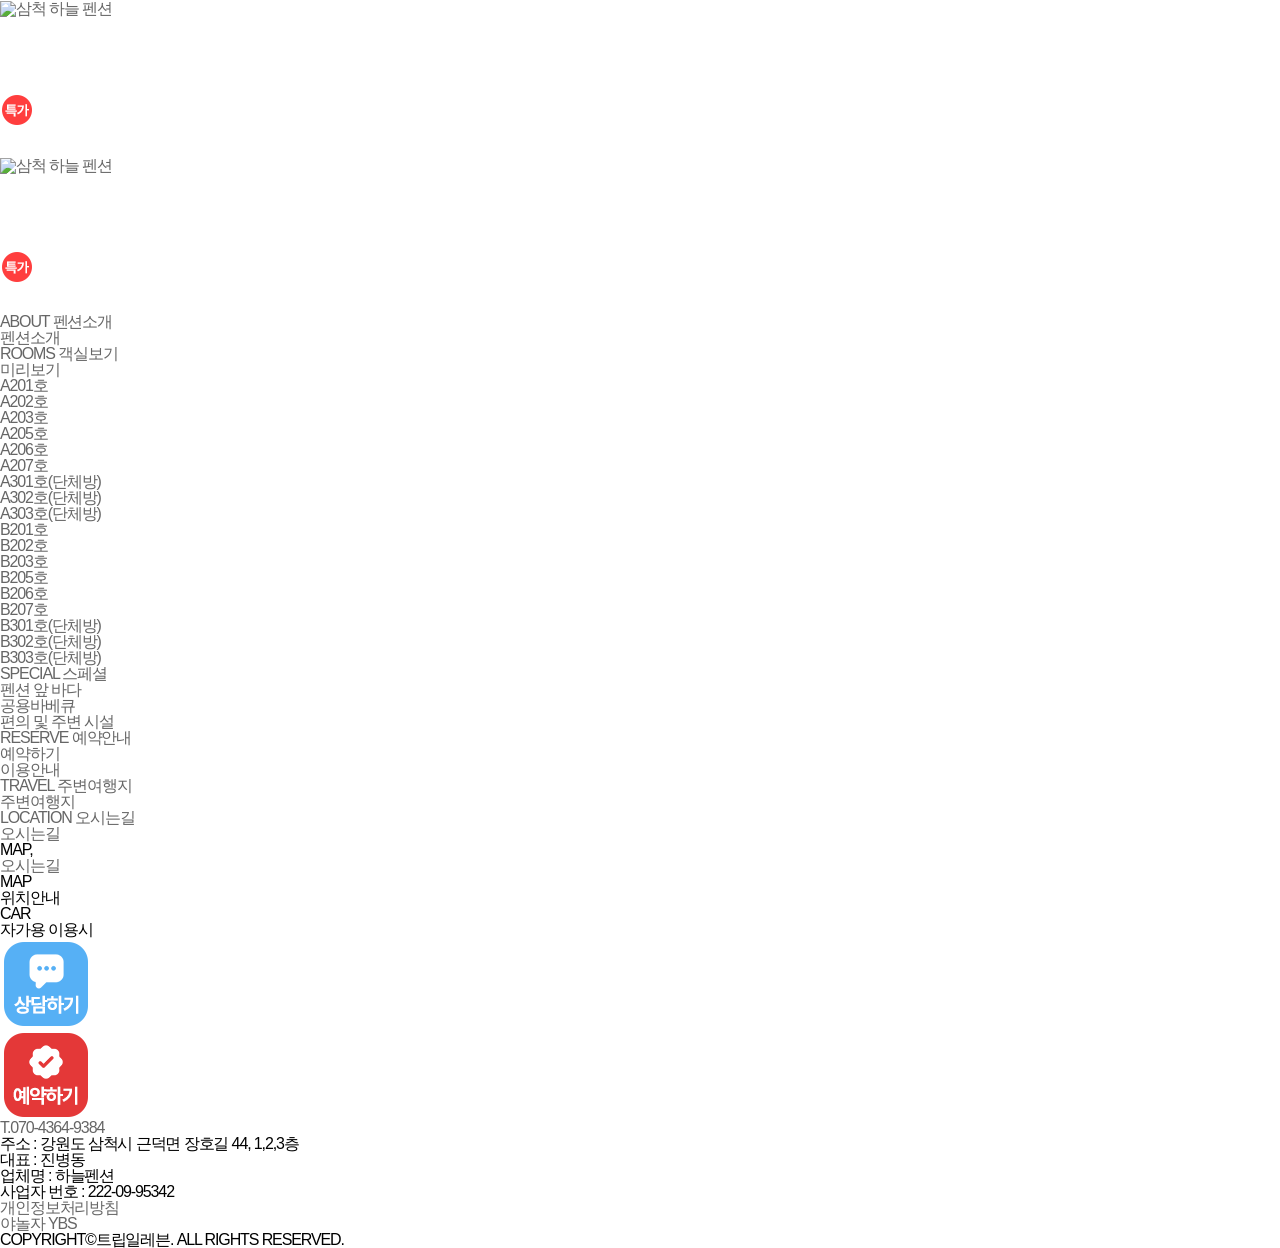
==== directions.html @ 8c8b882b "Deploy site files" ====
<!doctype html>
<html lang="ko">
  <head>
    <meta charset="UTF-8" />
    <!-- 렌더 게이트: 매핑 전 placeholder 깜빡임 방지 (매핑 완료 시 페이드인) -->
    <style>
      html.tpl-loading body {
        opacity: 0;
      }
      body {
        opacity: 1;
        transition: opacity 0.3s ease;
      }
    </style>
    <script>
      document.documentElement.classList.add('tpl-loading');
      window.__tplReveal = function () {
        document.documentElement.classList.remove('tpl-loading');
      };
      setTimeout(function () {
        window.__tplReveal && window.__tplReveal();
      }, 3000);
    </script>
    <meta http-equiv="X-UA-Compatible" content="IE=edge" />
    <meta name="viewport" content="width=device-width, initial-scale=1.0" />
    <meta property="og:type" content="website" />
    <title data-page-title>삼척 하늘 펜션 - 오시는길</title>
    <link rel="icon" href="data:," />
    <link rel="stylesheet" type="text/css" href="styles/theme.css" />
    <link rel="stylesheet" type="text/css" href="styles/reset.css" />
    <link rel="stylesheet" type="text/css" href="styles/style.css" />
    <link
      rel="stylesheet"
      type="text/css"
      href="//cdn.jsdelivr.net/npm/swiper@8/swiper-bundle.min.css"
    />
    <!-- Open Graph Meta Tags for Social Media -->
  <meta property="og:type" content="website" />
  <meta property="og:title" content="삼척 하늘 펜션 - 오시는길" />
  <meta property="og:description" content="삼척 오션뷰 펜션으로 커플,가족 모두 이용 가능한 부대시설과 해돋이 명소 인근에 위치하고 있습니다. 펜션 앞 장호해수욕장이 있습니다." />
  <meta property="og:image" content="https://bookingplay-media.s3.amazonaws.com/item_images/2026/07/20/t7n3eAY1OfMv.jpg" />
  <meta property="og:url" content="https://skyps.kr" />

  <!-- Twitter Card Meta Tags -->
  <meta name="twitter:card" content="summary_large_image" />
  <meta name="twitter:title" content="삼척 하늘 펜션 - 오시는길" />
  <meta name="twitter:description" content="삼척 오션뷰 펜션으로 커플,가족 모두 이용 가능한 부대시설과 해돋이 명소 인근에 위치하고 있습니다. 펜션 앞 장호해수욕장이 있습니다." />
  <meta name="twitter:image" content="https://bookingplay-media.s3.amazonaws.com/item_images/2026/07/20/t7n3eAY1OfMv.jpg" />
  <meta name="naver-site-verification" content="21b9490465368a2e4a39319f458d98ecb5351945" />
  <meta name="google-site-verification" content="qcvA-RnRMv_yPAjew__0VgP-GWwlFO0Zkh3E7N99ZPs" />
</head>

  <body oncontextmenu="return false;" onselectstart="return false" ondragstart="return false;">
    <div id="wrap">
      <div id="header-wrap"></div>

      <div id="container">
        <!-- 원본 traffic.html (오시는길).
             원본은 daum roughmap 임베드(고정 key)였으나 좌표 기반 kakao-maps-sdk 로 교체했다. -->
        <section id="content" class="sub6_1 sub_map">
          <div class="sub_visual_wide visual" data-directions-hero-bg>
            <div class="visual_title">
              <strong>MAP,</strong>
              <div class="sub_cate_wrap">
                <ul>
                  <li class="on"><a href="./directions.html">오시는길</a></li>
                </ul>
              </div>
            </div>
          </div>
          <!--// sub_visual -->

          <div class="sub_cont">
            <div class="view_cate_box">
              <div class="sub_title">
                <h3>MAP</h3>
                <p data-directions-body-title>위치안내</p>
              </div>
            </div>
            <div class="map_box sub_inner">
              <div>
                <!-- data-* 속성 : property.latitude / property.longitude -->
                <div id="kakao-map"></div>
                <!-- data-* 속성 : data-property-address (property.address) -->
                <strong data-property-address></strong>
              </div>
            </div>
            <div class="info_box">
              <dl>
                <dt class="view_cate_box">
                  <div class="sub_title">
                    <h3>CAR</h3>
                    <p data-directions-notice-title>자가용 이용시</p>
                  </div>
                </dt>
                <!-- data-* 속성 : data-directions-notice
                     pages.directions.sections[0].notice.description -->
                <dd data-directions-notice></dd>
              </dl>
            </div>
          </div>
          <!--// sub_cont -->
        </section>
      </div>

      <div id="footer-wrap"></div>
    </div>

    <script src="//cdnjs.cloudflare.com/ajax/libs/jquery/3.4.1/jquery.min.js"></script>
    <script src="//cdn.jsdelivr.net/npm/swiper@8/swiper-bundle.min.js"></script>
    <script src="js/image-helpers.js"></script>
    <script src="js/preview-handler.js"></script>
    <script src="js/data-mapper/core/base-mapper.js"></script>
    <script src="js/data-mapper/pages/header-footer-mapper.js"></script>
    <script src="js/data-mapper/pages/directions-mapper.js"></script>
    <script src="js/kakao-maps-sdk.js"></script>
    <script src="js/header-footer-loader.js"></script>
    <script src="js/common.js"></script>
    <script src="js/pages/directions.js"></script>
  </body>
</html>
---- styles/theme.css ----
/* CDN Fonts */
@import url('https://cdn.jsdelivr.net/gh/orioncactus/pretendard/dist/web/static/pretendard.min.css');
@import url('https://fonts.googleapis.com/css2?family=Noto+Serif+KR:wght@300;400;500;600;700&display=swap');
@import url('https://fonts.googleapis.com/css2?family=Noto+Sans+KR:wght@100;300;400;500;700;900&display=swap');
@import url('https://fonts.googleapis.com/css2?family=Cinzel:wght@400;500;600&display=swap');
@import url('https://fonts.googleapis.com/css2?family=Meie+Script&display=swap');

/* CSS Variables */
:root {
  --font-ko-main: 'Pretendard', sans-serif;
  --font-ko-sub: 'Pretendard', sans-serif;
  --font-en-main: 'Cinzel', serif;
  --color-primary: #F0FBFF;
  --color-secondary: #333333;
}
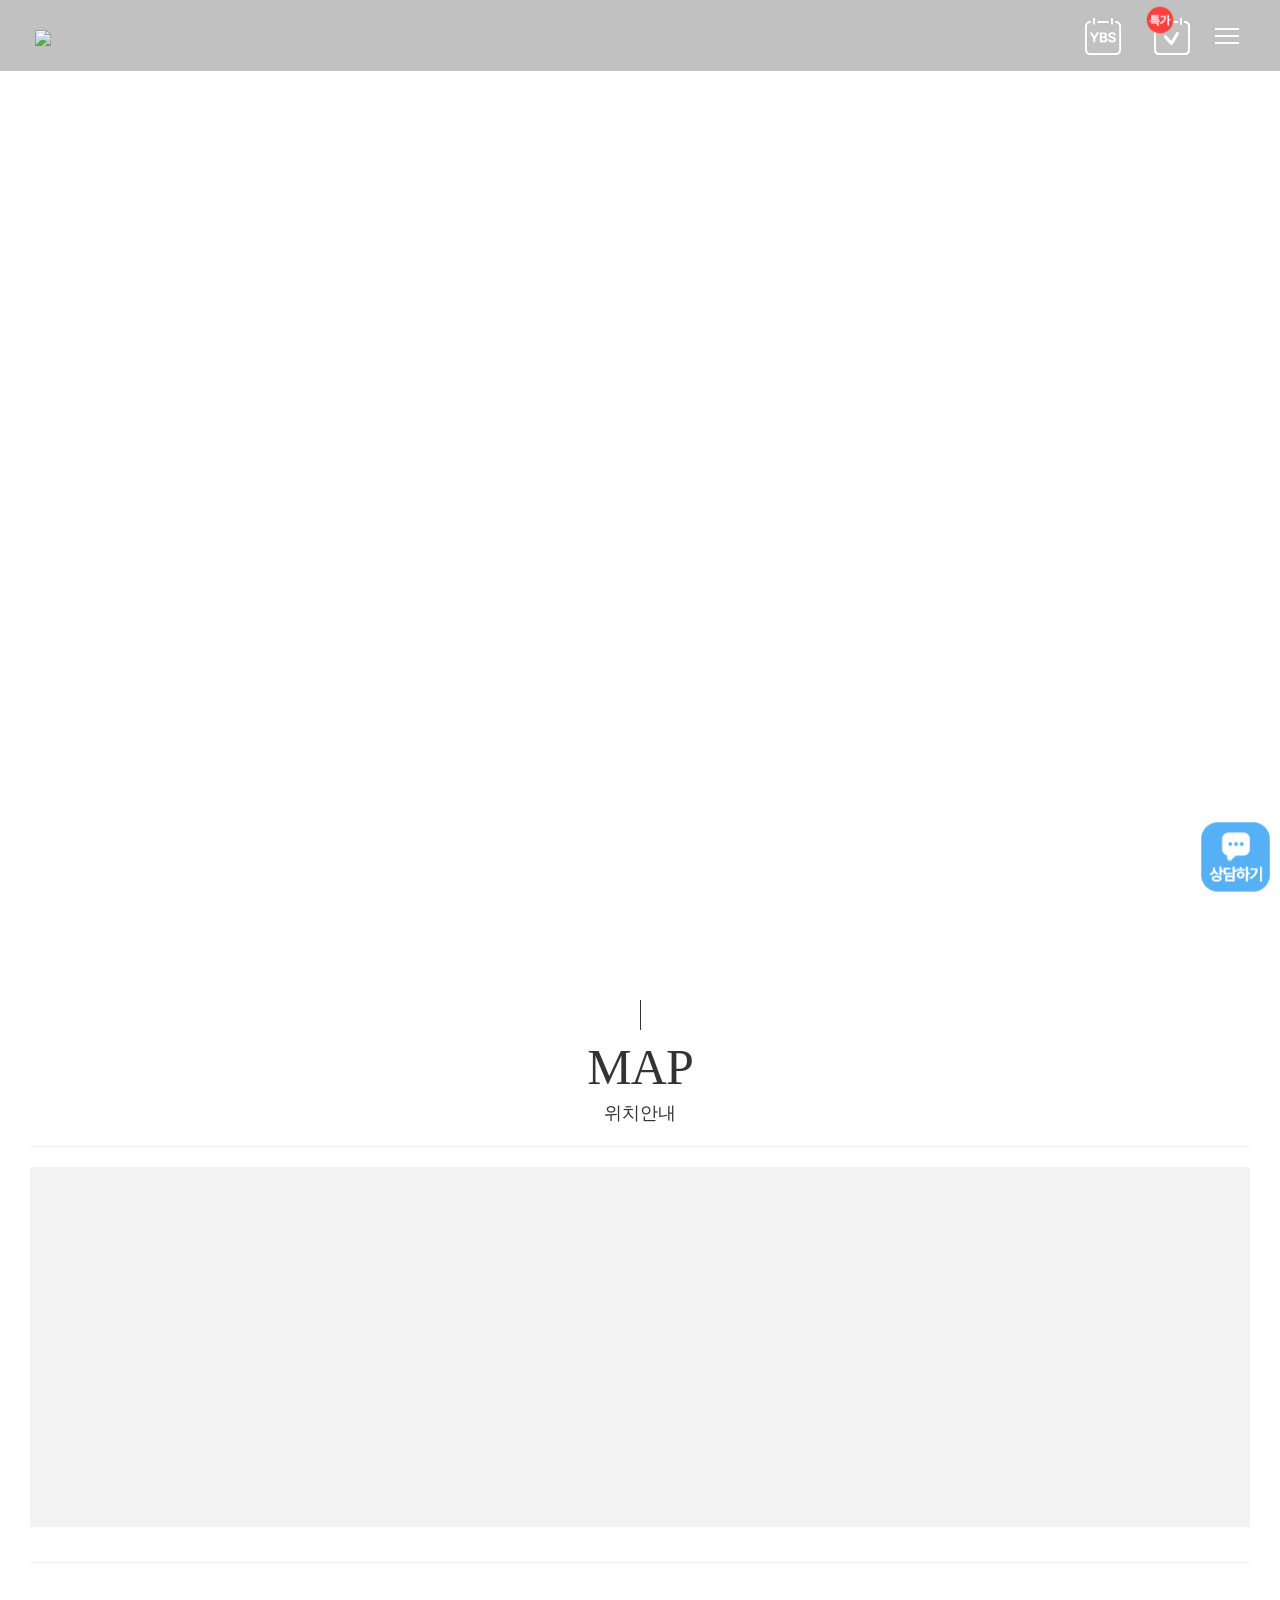
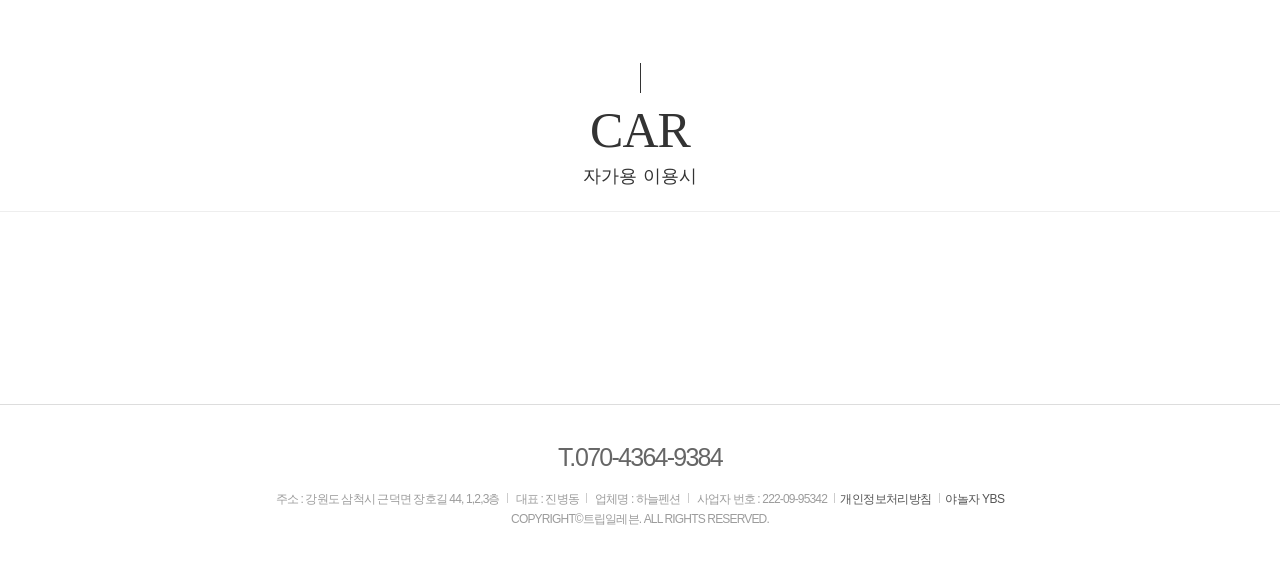
==== commit 046508eb: "Update template code and site data" ====
--- a/directions.html
+++ b/directions.html
@@ -58,7 +58,14 @@
         <!-- 원본 traffic.html (오시는길).
              원본은 daum roughmap 임베드(고정 key)였으나 좌표 기반 kakao-maps-sdk 로 교체했다. -->
         <section id="content" class="sub6_1 sub_map">
-          <div class="sub_visual_wide visual" data-directions-hero-bg>
+          <div class="sub_visual_wide visual">
+            <!-- 원본처럼 사진 박스(.sub_visual_box)와 타이틀을 나눠야
+                 모바일에서 타이틀이 사진 아래 흰 띠로 내려간다 -->
+            <div class="sub_visual_box">
+              <!-- data-* 속성 : data-directions-hero-bg
+                   pages.directions.sections[0].hero.images[isSelected][0] -->
+              <div class="sub_visual_bg" data-directions-hero-bg></div>
+            </div>
             <div class="visual_title">
               <strong>MAP,</strong>
               <div class="sub_cate_wrap">
--- a/styles/style.css
+++ b/styles/style.css
@@ -0,0 +1,921 @@
+@charset "utf-8";
+
+/* ============================================================
+   style.css — t-template-B
+   Source design: collineps.com
+
+   Theme variables are defined in styles/theme.css:
+   - --color-primary: light section background (#faf6f0)
+   - --color-secondary: main text/accent color (#333333)
+   - --font-en-main / --font-ko-main / --font-ko-sub
+   ============================================================ */
+
+/*** 공통 ***/
+.clear:after {content:'';display:block;clear:both;}
+.dn {display:none;}
+.for_pc {display:block;}
+.for_t {display:none;}
+.for_m {display:none;}
+
+@media screen and (max-width:1023px){
+	.for_pc {display:none;}
+	.for_t {display:block;}
+	.for_m {display:none;}
+}
+@media screen and (max-width:640px){
+	.for_pc {display:none;}
+	.for_t {display:none;}
+	.for_m {display:block;}
+}
+
+/*** 레이아웃 ***/
+#wrap {min-width:280px;max-width:1920px;margin:0 auto;overflow:hidden;}
+
+/*** 상단 ***/
+.header,
+.header * {transition:all .3s;}
+.header {position:absolute;left:0;top:0;right:0;z-index:91;background:rgba(51,51,51,0.3);}
+.header .hd_inner {width:calc(100% - 70px);margin:0 auto;padding:25px 0;position:relative;box-sizing:border-box;}
+.header .hd_inner.for_pc {display:block;}
+.header .hd_inner.for_m {display:none;}
+.header .hd_inner:after {content:'';display:block;clear:both;}
+.header .logo {display:inline-block;}
+.header .logo a {font-size:0;display:block;height:100%;}
+.header .logo img {height:100%;}
+.header .logo2 {display:none;}
+.header .hd_right {position:absolute;right:0;top:50%;transform:translateY(-50%);font-size: 0;}
+.header .hd_right .hd_sns_btn,
+.header .hd_right .hd_sns_btn a,
+.header .hd_right .btn_hd_res,
+.header .hd_right .btn_menu {display:inline-block;vertical-align:middle;}
+.header .hd_right .hd_sns_btn a {font-size: 10px;color:#fff;text-align: center;text-shadow: 0px 0px 10px rgb(0 0 0 / 50%);}
+.header .hd_right .hd_sns_btn a + a {margin-left:15px;}
+.header .hd_right .hd_sns_btn a span {display:block;margin-top: 5px;letter-spacing: .1px;}
+.header .hd_right .btn_hd_res {margin-left:15px;}
+.header .hd_right .btn_hd_res img {display:block;height:100%;width:auto;}
+.header .hd_right .btn_hd_special {position:relative;}
+.header .hd_right .btn_hd_special .reser_price {display:inline-block;vertical-align:middle;width:30px;height:30px;position:absolute;left:0;top:0;z-index:2;}
+.header .hd_right .btn_hd_res:hover {text-decoration:underline;}
+.header .hd_right .btn_menu {margin-left:10px;cursor:pointer;}
+.header .hd_right .btn_menu img {height:100%;}
+/* 네이버(socialLinks.blog) 버튼 — 원본 nrbr.kr: img height 35px, a margin-right 10px
+   인스타그램(socialLinks.instagram) 버튼 — 원본에 없어 네이버 버튼과 같은 규칙을 쓴다 */
+.header .hd_right .btn_hd_naver a,
+.header .hd_right .btn_hd_insta a {margin-right:10px;}
+.header .hd_right .btn_hd_naver img,
+.header .hd_right .btn_hd_insta img {height:35px;}
+/* 카테고리 */
+.aside .btn_close {display:none;}
+.aside {}
+.aside .aisde_inner {position:fixed;right:-100%;top:0;height:100%;z-index:991;width:400px;overflow-y:auto;background:#fff;border-right:1px solid #ddd;transition:all .6s;}
+.aside.on .aisde_inner {right:0;}
+.aside .aside_box {height:100%;}
+.aside .btn_close {position:absolute;right:30px;top:30px;background-size:auto 100%;z-index:992;}
+.aside.on .btn_close {display:block;}
+.aside .aside_box {padding:100px 50px;box-sizing:border-box;}
+.aside .aside_box a {letter-spacing:.2px;}
+.aside .aside_box ul .depth1 {}
+.aside .aside_box ul .depth1 + .depth1 {margin-top:15px;}
+.aside .aside_box ul .depth1 .depth1_a {font-family:var(--font-ko-sub);font-size:30px;line-height:1.66;transition:all .25s;opacity:0.7;position:relative;color:#111;}
+.aside .aside_box ul .depth1 .depth1_a span {opacity:0;font-family:var(--font-ko-sub);display:inline-block;vertical-align:middle;font-size:15px;padding-left:10px;}
+.aside .aside_box ul .depth1 ul {width:calc(100% + 20px);margin-left:-20px;padding:0 20px;box-sizing:border-box;}
+.aside .aside_box ul .depth1 ul li {display:inline-block;vertical-align:middle;margin-left:20px;}
+.aside .aside_box ul .depth1 ul li a {font-size:14px;line-height:1.42;color:#444;opacity:.7;}
+.aside .aside_box ul .depth1:hover .depth1_a span,
+.aside .aside_box ul .depth1:hover ul li a {opacity:1;}
+
+@media screen and (max-width:1280px){
+}
+@media only screen and (max-width:1200px) {
+	.header .logo {height:45px;}
+    .header .hd_inner {width:calc(100% - 60px);padding:20px 0;}
+}
+@media only screen and (max-width:1023px) {
+	.header {background:rgba(51,51,51,0.3);position:absolute;}
+	.header .logo {height:40px;}
+	.header .hd_inner.for_pc {display:none;}
+	.header .hd_inner.for_m {display:block;}
+	.header .hd_right .btn_hd_res {height: 100%;margin-left:15px;}
+	.header .hd_right .btn_hd_special .reser_price {width:30px;height:30px;}
+    .header .hd_right .btn_menu {margin-left:5px;}
+}
+@media only screen and (max-width:860px) {
+	.header .logo {height:35px;}
+    .header .hd_inner {width:calc(100% - 30px);padding:15px 0;}
+	.header .hd_right .btn_hd_res {height:auto;}
+
+	/* 카테고리 */
+	.aside .btn_close {right:20px;top:20px;width:40px;}
+	.aside .aside_box {padding:40px 50px;}
+	.aside .aside_box ul .depth1 .depth1_a {font-size:25px;}
+}
+@media only screen and (max-width:767px) {
+
+}
+@media only screen and (max-width:640px) {
+	.header .logo {height:55px;}
+    .header .hd_inner,
+    .header.on .hd_inner {width:calc(100% - 30px);}
+    .header .hd_right .btn_menu {margin-left:0;}
+    .header .hd_right .btn_hd_res,
+    .header .hd_right .hd_sns_btn a + a {margin-left:0px;}
+
+	/* 카테고리 */
+	.aside .aisde_inner {width:100%;}
+	.aside .btn_close {right:15px;top:15px;width:27px;}
+	.aside .aside_box {padding:30px 40px;}
+	.aside .aside_box ul .depth1 .depth1_a {font-size:20px;}
+	.aside .aside_box ul .depth1 ul li a {font-size:13px;}
+}
+@media only screen and (max-width:479px) {
+	/* 카테고리 */
+    .aside {width:calc(100% - 50px);}
+}
+
+/*** 하단 ***/
+.footer_wrap {overflow:hidden;text-align:center;word-break:keep-all;padding:40px 0;border-top:1px solid #ddd;}
+.footer_wrap a {letter-spacing:-.05em;}
+.footer_wrap .footer {overflow:hidden;text-align:center;}
+.footer_wrap .footer .tel {font-size:25px;padding-bottom:20px;font-weight:400;}
+.footer_wrap .footer .address {font-size:12px;line-height:1.66;color:#9c9c9c;}
+.footer_wrap .footer .address a {color:#555;font-weight:500;}
+.footer_wrap .footer .address p {display:inline-block;}
+.footer_wrap .footer .address p + p:before {content:'';display:inline-block;width:1px;height:10px;background:#ccc;margin:0 5px;}
+.footer_wrap .copy {text-align:center;font-size:12px;line-height:1.66;color:#9c9c9c;}
+.footer_wrap .copy a {color:inherit;}
+.ft_btn_reserve.on {position:fixed; bottom:80px; right:7px; z-index:999;}
+.ft_btn_reserve.on > a > img{width:75px; height:75px}
+.ft_kakao {position:fixed;bottom: 30px;z-index: 9;background:transparent;left: 30px;width:70px;}
+.ft_kakao img {width:100%;}
+
+@media only screen and (max-width:860px) {
+	.footer_wrap .footer .address p:nth-of-type(1) {display:block;}
+}
+@media only screen and (max-width:767px) {
+	.footer_wrap {}
+	.footer_wrap .footer {}
+	.footer_wrap .footer .address p:nth-of-type(2):before {display:none;}
+	.footer_wrap .copy {}
+}
+@media only screen and (max-width:640px) {
+	.footer_wrap {padding:20px 0;}
+	.footer_wrap .footer {padding:0 15px 10px;}
+	.footer_wrap .footer .address p + p {}
+    .ft_kakao {bottom:50px;left:10px;width:55px;}
+    .ft_kakao.on {bottom:100px;}
+}
+@media only screen and (max-width:479px) {
+}
+
+/* t-template-B dynamic asset overrides */
+.header .logo .logo_text {font-family:var(--font-ko-main);font-size:26px;line-height:1.2;color:#fff;letter-spacing:-.04em;}
+.header .hd_right .btn_hd_res a {display:block;height:100%;}
+.header .hd_right .btn_menu {width:36px;height:36px;position:relative;}
+.header .hd_right .btn_menu:before,
+.header .hd_right .btn_menu:after,
+.header .hd_right .btn_menu span {content:'';display:block;position:absolute;left:6px;right:6px;height:2px;background:#fff;}
+.header .hd_right .btn_menu:before {top:10px;}
+.header .hd_right .btn_menu span {top:17px;}
+.header .hd_right .btn_menu:after {top:24px;}
+.aside .btn_close {width:32px;height:32px;}
+.aside .btn_close:before,
+.aside .btn_close:after {content:'';display:block;position:absolute;left:4px;right:4px;top:15px;height:2px;background:#111;}
+.aside .btn_close:before {transform:rotate(45deg);}
+.aside .btn_close:after {transform:rotate(-45deg);}
+.visual .main_visual_box .visual_img {width:min(72vw, 760px);text-align:center;}
+.visual .main_visual_box .visual_img strong {position:static;display:block;font-family:var(--font-ko-main);font-size:58px;text-align:center;text-shadow:0 0 18px rgb(0 0 0 / 35%);letter-spacing:-.02em;}
+.visual .main_visual_box .visual_img p {margin-top:12px;font-size:16px;line-height:1.6;color:#fff;text-align:center;text-shadow:0 0 12px rgb(0 0 0 / 45%);}
+.visual .swiper-button-next:before,
+.visual .swiper-button-prev:before {display:block;width:100%;height:100%;line-height:56px;border:1px solid rgba(255,255,255,.85);box-sizing:border-box;color:#fff;font-size:35px;text-align:center;text-shadow:0 0 8px rgb(0 0 0 / 35%);}
+.main_visual.visual .swiper-button-next:before,
+.main_visual.visual .swiper-button-prev:before,
+.sub_visual_wide.visual .swiper-button-next:before,
+.sub_visual_wide.visual .swiper-button-prev:before {display:none;}
+.visual .swiper-button-next:before {content:'\203A';}
+.visual .swiper-button-prev:before {content:'\2039';}
+.bnr_sld .spe_list .swiper-button-next:before,
+.bnr_sld .spe_list .swiper-button-prev:before {display:none;}
+.bnr_sld .spe_list .swiper-button-next:before {content:'\203A';}
+.bnr_sld .spe_list .swiper-button-prev:before {content:'\2039';}
+
+@media only screen and (max-width:1023px) {
+  .header .logo .logo_text {color:#fff;font-size:24px;}
+  .header .hd_right .btn_hd_res a {border-color:rgba(255,255,255,.75);color:#fff;}
+  .header .hd_right .btn_menu:before,
+  .header .hd_right .btn_menu:after,
+  .header .hd_right .btn_menu span {background:#fff;}
+  .visual .main_visual_box .visual_img strong {font-size:48px;}
+  .visual .main_visual_box .visual_img p {font-size:15px;}
+}
+
+@media only screen and (max-width:860px) {
+  .header .logo .logo_text {font-size:20px;}
+  .visual .main_visual_box .visual_img strong {font-size:38px;}
+  .visual .main_visual_box .visual_img p {font-size:14px;}
+}
+
+@media only screen and (max-width:640px) {
+  .visual .main_visual_box .visual_img {width:80%;}
+  .visual .main_visual_box .visual_img strong {font-size:26px;}
+  .visual .main_visual_box .visual_img p {font-size:12px;}
+}
+
+/*** 메인 ***/
+/* 메인 공통 */
+.main .inner {width:1400px;margin:0 auto;box-sizing:border-box;}
+.main .inner .inner {padding:0;}
+.main_title {padding-top:100px;text-align:center;} 
+.main_title:before {content:'';display:none;width:1px;height:30px;background:var(--color-secondary);margin:0 auto;}
+.main_title span {font-size:11px;line-height:1;letter-spacing:.01em;font-family:var(--font-ko-sub);display:block;}
+.main_title h3 {font-size:50px;line-height:1.36;color:var(--color-secondary);letter-spacing:-0.02em;font-family:var(--font-en-main);}
+.main_title p {font-size:15px;line-height:1.4;letter-spacing:.002em;color:var(--color-secondary);font-family:var(--font-ko-sub);}
+.swiper-container .swiper-button-prev,
+.swiper-container .swiper-button-next {width:auto;height:auto;cursor: pointer;opacity:1;}
+.swiper-container .swiper-button-prev:after,
+.swiper-container .swiper-button-next:after {display:none;}
+.swiper-container .swiper-button-prev img,
+.swiper-container .swiper-button-next img {display:block;width:100%;height:100%;object-fit:contain;}
+.swiper-container {overflow:hidden;}
+
+/* main_visual */
+.visual {position:relative;z-index:1;}
+.visual .main_visual_box .visual_img {position:absolute;left:50%;top:50%;transform:translate(-50%, -50%);z-index:90;}
+/* 히어로 로고 (index.essence 이미지, index-mapper mapHeroLogo). 원본처럼 원래 크기로 두고
+   좁은 화면에서는 left:50% 박스 폭(화면 절반)까지만 줄어든다 — windmillhill title.png 450 → 375 폭에서 188.
+   위 텍스트용 width(min(72vw, 760px) / 80%)를 풀어야 원본 크기가 된다 */
+.visual .main_visual_box .visual_img.hero_logo {width:auto;}
+.visual .main_visual_box .visual_img.hero_logo img {display:block;max-width:100%;height:auto;}
+.visual .main_visual_box .swiper-container,
+.visual .main_visual_box .swiper-wrapper,
+.visual .main_visual_box .swiper-slide {height:100vh;}
+.visual .main_visual_box strong {font-size:70px;line-height:1.34;letter-spacing:-0.02em;font-family:var(--font-en-main);text-align:right;display:inline-block;position:absolute;right:10%;bottom:30px;z-index:2;color:#fff;}
+.visual .swiper-button-next,
+.visual .swiper-button-prev {width:60px;height:60px;background-size:cover;z-index:20;pointer-events:auto;}
+.visual .swiper-button-next {bottom:66px;right:30px;}
+.visual .swiper-button-prev {bottom:10px;right:30px;}
+
+/* main_room */
+.room_sld_wrap {border-top:1px solid #eee;margin:50px auto 0;padding:60px 0;}
+.room_list_sld.swiper-container {width:1330px;margin: 0 auto;}
+.room_list_sld .swiper-slide {}
+.room_list_sld .swiper-slide > a {position:absolute;left:0;top:0;bottom:0;right:0;z-index:1;}
+.room_list_sld .swiper-slide > div {text-align:center;overflow:hidden;padding-bottom:75px;}
+.room_list_sld .swiper-slide .img {width:100%;height:400px;transition:all .5s;}
+.room_list_sld .swiper-slide:hover .img {transform:scale(1.1);}
+.room_list_sld .swiper-slide strong {margin-top:1.8em;line-height:1.45;font-size:22px;font-family:var(--font-ko-main);display:block;}
+.room_list_sld .swiper-slide p {font-size:15px;line-height:1.4;color:#666;font-family:var(--font-ko-sub);}
+.room_list_sld .swiper-slide .btn_more {display:inline-block;padding:0 1.8em;border:1px solid var(--color-secondary);color:var(--color-secondary);font-size:11px;line-height:3;height:3em;text-align:center;transition:all .6s;position:absolute;bottom:-100%;left:50%;transform:translateX(-50%);font-family:var(--font-ko-sub);}
+.room_list_sld .swiper-slide:hover .btn_more {bottom:30px;}
+
+/* main_bnr */
+.main_bnr {overflow:hidden;background:var(--color-primary);}
+.main_bnr .box {float:left;width:50%;}
+.main_bnr .box .main_title {padding-top:75px;}
+.main_bnr .main_title h3 {font-size:62px;line-height:1.37;font-family:var(--font-en-main);color:var(--color-secondary);}
+.main_bnr .main_title p {font-size:15px;color:var(--color-secondary);}
+.main_bnr .memories_img {overflow:hidden;margin:50px auto 0;margin-left:-3px;padding:0 17.1%;width:calc(100% + 3px);box-sizing:border-box;}
+.main_bnr .memories_img li {float:left;margin-left:3px;margin-top:3px;width:calc(50% - 3px);height:0;padding-bottom:33%;}
+.main_bnr .memories_img li:nth-of-type(1) {height:0;padding-bottom:66.5%;}
+.main_bnr .bnr_sld {position:relative;}
+.main_bnr .bnr_sld strong {font-size:20px;letter-spacing:2px;color:#fff;position:absolute;left:0;position:absolute;bottom:100px;width:100%;text-align:center;z-index:3;font-family:var(--font-en-main);}
+.main_bnr .bnr_sld .spe_list {}
+.main_bnr .bnr_sld .spe_list .swiper-slide {height:700px;}
+.main_bnr .bnr_sld .spe_list .swiper-button-next,
+.main_bnr .bnr_sld .spe_list .swiper-button-prev {width:60px;height:60px;background-size:cover;}
+.main_bnr .bnr_sld .spe_list .swiper-button-next {bottom:66px;right:30px;}
+.main_bnr .bnr_sld .spe_list .swiper-button-prev {bottom:10px;right:30px;}
+
+/* main_special */
+.main_special {}
+.main_special ul {font-size:0;margin:100px auto;max-width:1120px;text-align:center;}
+.main_special ul li {display:inline-block;vertical-align:top;width:calc(25% - 28px);margin:14px;position:relative;z-index:0;text-align:center;}
+.main_special ul li > a {position:absolute;left:0;top:0;bottom:0;right:0;z-index:1;}
+.main_special ul li .img {width:100%;height:0;padding-bottom:100%;background-size:cover;border-radius:100%;overflow:hidden;transition:all .5s;}
+.main_special ul li:hover .img {transform:scale(0.9)}
+.main_special ul li span {margin-top:1.5em;font-size:20px;line-height:1.35;color:#999;font-family:var(--font-ko-sub);display:block;}
+.main_special ul li p {font-size:20px;line-height:1.45;margin:1.5em 0;}
+/* 줄바꿈 자리 (base-mapper balanceListRows) — 현재 열 수(4 / 3)에 맞는 것만 켠다. 2열(≤640)은 그대로 */
+.main_special ul li.row-break {display:none;width:100%;height:0;margin:0;}
+@media only screen and (min-width:861px) {
+	.main_special ul li.row-break-c4 {display:block;}
+}
+@media only screen and (min-width:641px) and (max-width:860px) {
+	.main_special ul li.row-break-c3 {display:block;}
+}
+
+
+@media only screen and (max-width:1450px) {
+    /* 메인 공통 */
+    .main .inner {width:100%;padding:0 30px;}
+	
+	/* main_room */
+	.room_list_sld.swiper-container {width:calc(100% - 60px);}
+
+	/* main_bnr */
+	.main_bnr .main_title h3 {font-size:50px;}
+	.main_bnr .memories_img {padding:0 12%;}	
+}
+@media only screen and (max-width:1200px) {
+	/* main_bnr */
+	.main_bnr .memories_img {padding:0 8%;}
+}
+@media only screen and (max-width:1023px) {
+    /* 메인 공통 */
+	.main_title {padding-top:80px;} 
+	.main_title h3 {font-size:45px;}
+
+    /* main_visual */
+    .visual .main_visual_box .swiper-container,
+    .visual .main_visual_box .swiper-wrapper,
+    .visual .main_visual_box .swiper-slide {height:750px;}
+	.visual .swiper-button-next,
+	.visual .swiper-button-prev {width:50px;height:50px;}
+	.visual .swiper-button-next {bottom:55px;}
+	.visual .swiper-button-prev {bottom:10px;}
+	
+	/* main_room */
+	.room_sld_wrap {padding:50px 0 0;margin:50px 0 0;}
+	.room_list_sld .swiper-slide > div {padding-bottom:45px;}
+	.room_list_sld .swiper-slide .img {height:350px;}
+	.room_list_sld .swiper-slide:hover .img {transform:none;}
+	.room_list_sld .swiper-slide strong {font-size:20px;}
+	.room_list_sld .swiper-slide .btn_more {display:none;}
+	
+	/* main_bnr */
+	.main_bnr .box {float:inherit;width:100%;}
+	.main_bnr .box .main_title {padding-top:65px;}
+	.main_bnr .main_title h3 {font-size:40px;}
+	.main_bnr .memories_img {padding:0 20.1%;width:100%;margin:30px auto 20px;}
+	.main_bnr .bnr_sld strong {font-size:18px;}
+	.main_bnr .bnr_sld .spe_list .swiper-slide {height:600px;}
+	.main_bnr .bnr_sld .spe_list .swiper-button-next,
+	.main_bnr .bnr_sld .spe_list .swiper-button-prev {width:50px;height:50px;}
+	.main_bnr .bnr_sld .spe_list .swiper-button-next {bottom:55px;}
+	.main_bnr .bnr_sld .spe_list .swiper-button-prev {bottom:10px;}
+	
+	/* main_special */
+	.main_special ul {margin:80px auto;max-width:100%;}
+	.main_special ul li {width:calc(25% - 14px);margin:14px 7px;}
+	.main_special ul li:hover .img {transform:none;}
+	.main_special ul li span,
+	.main_special ul li p {font-size:18px;}
+}
+@media only screen and (max-width:860px) {
+    /* 메인 공통 */
+	.main_title {padding-top:60px;} 
+	.main_title span {font-size:10px;}
+	.main_title h3 {font-size:38px;}
+
+	/* main_visual */
+    .visual .main_visual_box .swiper-container,
+    .visual .main_visual_box .swiper-wrapper,
+    .visual .main_visual_box .swiper-slide {height:550px;}
+	.visual .swiper-button-next,
+	.visual .swiper-button-prev {width:40px;height:40px;right:10px;}
+	.visual .swiper-button-next {bottom:48px;}
+	.visual .swiper-button-prev {bottom:10px;}
+
+	/* main_room */
+	.room_sld_wrap {padding:40px 0 0;margin:40px 0 0;}
+	.room_list_sld .swiper-slide > div {padding-bottom:45px;}
+	.room_list_sld .swiper-slide .img {height:300px;}
+	
+	/* main_bnr */
+	.main_bnr .box .main_title {padding-top:55px;}
+	.main_bnr .main_title h3 {font-size:30px;}
+	.main_bnr .memories_img {padding:0 15%;}
+	.main_bnr .bnr_sld strong {font-size:16px;}
+	.main_bnr .bnr_sld .spe_list .swiper-slide {height:500px;}
+	.main_bnr .bnr_sld .spe_list .swiper-button-next,
+	.main_bnr .bnr_sld .spe_list .swiper-button-prev {width:40px;height:40px;right:10px;}
+	.main_bnr .bnr_sld .spe_list .swiper-button-next {bottom:48px;}
+	.main_bnr .bnr_sld .spe_list .swiper-button-prev {bottom:10px;}
+	
+	/* main_special */
+	.main_special ul {margin:60px auto;text-align:center;}
+	.main_special ul li {width:calc(33.3% - 15px);margin:15px 7.5px;}
+	.main_special ul li span,
+	.main_special ul li p {font-size:16px;}
+}
+@media only screen and (max-width:767px) {
+}
+@media only screen and (max-width:640px) {
+    /* 메인 공통 */
+    .main .inner {padding:0 20px;}
+	.main_title {padding-top:50px;} 
+	.main_title span {font-size:8px;}
+	.main_title h3 {font-size:30px;}
+	.main_title p {font-size:13px;}
+
+	/* main_visual */
+    .visual .main_visual_box .swiper-container,
+    .visual .main_visual_box .swiper-wrapper,
+    .visual .main_visual_box .swiper-slide {height: 280px;}
+	.visual .swiper-button-next,
+	.visual .swiper-button-prev {width:35px;height:35px;}
+	.visual .swiper-button-next {bottom:43px;}
+	.visual .swiper-button-prev {bottom:10px;}
+
+	/* main_room */
+	.room_sld_wrap {padding:30px 0 0;margin:30px 0 0;}
+	.room_list_sld.swiper-container {width:calc(100% - 40px);}
+	.room_list_sld .swiper-slide > div {padding-bottom:45px;}
+	.room_list_sld .swiper-slide .img {height:250px;}
+	.room_list_sld .swiper-slide strong {font-size:18px;}
+	.room_list_sld .swiper-slide p {font-size:14px;}
+	
+	/* main_bnr */
+	.main_bnr .box .main_title {padding-top:45px;}
+	.main_bnr .main_title h3 {font-size:32px;}
+	.main_bnr .memories_img {padding:0;}
+	.main_bnr .bnr_sld strong {font-size:14px;bottom:40px;}
+	.main_bnr .bnr_sld .spe_list .swiper-slide {height:400px;}
+	.main_bnr .bnr_sld .spe_list .swiper-button-next,
+	.main_bnr .bnr_sld .spe_list .swiper-button-prev {width:35px;height:35px;}
+	.main_bnr .bnr_sld .spe_list .swiper-button-next {bottom:43px;}
+	.main_bnr .bnr_sld .spe_list .swiper-button-prev {bottom:10px;}
+	
+	/* main_special */
+	.main_special ul {margin:50px auto;}
+	.main_special ul li {width:calc(50% - 15px);margin:15px 7.5px;}
+	.main_special ul li span,
+	.main_special ul li p {font-size:15px;}
+}
+@media only screen and (max-width:479px) {
+	/* main_room */
+	.room_list_sld .swiper-slide .img {height:200px;}
+
+	/* main_bnr */
+	.main_bnr .bnr_sld .spe_list .swiper-slide {height:300px;}
+}
+
+
+/*** 서브 ***/
+.sub_inner {width:1400px;margin:0 auto;box-sizing:border-box;word-break:keep-all;}
+
+/* 서브 비주얼 */
+.visual {position:relative;z-index:1;}
+.visual .sub_visual_box {}
+.visual .sub_visual_box .visual_img {position:absolute;left:50%;top:50%;transform:translate(-50%, -50%);z-index:90;}
+.visual .sub_visual_box .swiper-container,
+.visual .sub_visual_box .swiper-wrapper,
+.visual .sub_visual_box .swiper-slide {height:100vh;}
+.sub_visual_wide[data-layout-map-hero-bg],
+.visual .sub_visual_box [data-directions-hero-bg] {height:100vh;}
+
+/* 서브 카테고리 */
+.visual_title {position:absolute;right:10%;bottom:40px;z-index:5;}
+.visual_title strong {font-size:70px;line-height:1.34;letter-spacing:-0.02em;font-family:var(--font-en-main);text-align:right;display:inline-block;color:#fff;}
+.sub_cate_wrap {margin-top:30px;text-align:right;}
+.sub_cate_wrap ul {font-size:0;width:calc(100% + 20px);margin-left:-20px;padding:0 10px;box-sizing:border-box;}
+.sub_cate_wrap ul li {font-size:16px;line-height:1.42;margin-left:20px;display:inline-block;vertical-align:middle;position:relative;}
+.sub_cate_wrap ul li:before {content:'';display:inline-block;width:2px;height:2px;border-radius:100%;margin:0 5px 4px 0;background:#fff;}
+.sub_cate_wrap ul li.on:after {content:'';display:block;width:100%;height:1px;position:absolute;top:100%;left:0;background:#fff;z-index:1;}
+.sub_cate_wrap ul li a {color:#fff;}
+
+/* 서브 타이틀 */
+.sub_title {padding-top:100px;text-align:center;} 
+.sub_title:before {content:'';display:none;width:1px;height:30px;background:var(--color-secondary);margin:0 auto;}
+.sub_title span {font-size:11px;line-height:1;letter-spacing:.01em;font-family:var(--font-ko-sub);display:block;}
+.sub_title h3 {font-size:50px;line-height:1.36;color:var(--color-secondary);letter-spacing:-0.02em;text-transform: uppercase;font-family:var(--font-en-main);}
+.sub_title p {font-size:15px;line-height:1.4;margin-top:2em;letter-spacing:.002em;color:var(--color-secondary);}
+
+/* 서브 레이아웃 */
+.sub_txt_box {background:var(--color-primary);}
+.sub_txt_box .sub_title {text-align:left;}
+.sub_txt_box .box {margin:30px auto 0;padding-bottom:100px;font-size:0;}
+.sub_txt_box .box .img,
+.sub_txt_box .box .txt {display:inline-block;vertical-align:top;box-sizing:border-box;}
+.sub_txt_box .box .img {width:60%;}
+.sub_txt_box .box .img img {width:100%;}
+.sub_txt_box .box .txt {width:40%;padding-left:50px;font-size:13px;line-height:1.53;margin:3em 0 0;position:relative;letter-spacing:.02em;}
+.sub_txt_box .box .txt:before {content:'About';font-size:200px;color:#2f2f2f;position:absolute;font-family:'Meie Script', cursive;right:0;bottom:calc(100% + 30px);opacity:.1;display:block;line-height:.8;}
+.sub_txt_box .box .txt em {font-size:16px;font-weight:400;margin-bottom:10px;font-style:normal;display:block;}
+.sub_txt_box .box .txt span {display:block;font-size:11px;line-height:1.8;opacity:.5;margin-top:4.5em;letter-spacing:.02em;}
+.sub_txt_box .box .txt .btn_reserve {font-size:13px;line-height:2.92em;padding:0 1.15em;margin-top:2.3em;border:1px solid var(--color-secondary);color:var(--color-secondary);transition:all .5s;display:inline-block;}
+.sub_txt_box .box .txt .btn_reserve:hover {background:var(--color-secondary);color:#fff;}
+.sub_img_box {width:calc(100% + 30px);margin-left:-30px;margin-top:-30px;font-size:0;padding:100px 0;border-bottom:1px solid #eee;}
+.sub_img_box li {width:calc(50% - 30px);margin-left:30px;margin-top:30px;display:inline-block;vertical-align:middle;height: 0;padding-bottom: 32%;}
+.sub_img_box img {width:100%;}
+.sub_img_box.sub_inner {width:1400px;margin:0 auto;border-bottom:0;}
+
+@media only screen and (max-width:1450px) {
+    .sub_inner {width:100%;padding-left:30px;padding-right:30px;}
+
+	/* 서브 레이아웃 */
+	.sub_txt_box .box .txt:before {right:30px;font-size:170px;}
+    .sub_img_box.sub_inner {width:100%;padding-left:30px;padding-right:30px;}
+}
+@media only screen and (max-width:1200px) {
+}
+@media only screen and (max-width:1023px) {
+    /* 서브 비주얼 */
+    .visual .sub_visual_box .swiper-container,
+    .visual .sub_visual_box .swiper-wrapper,
+    .visual .sub_visual_box .swiper-slide {height:750px;}
+    .sub_visual_wide[data-layout-map-hero-bg] {height:750px;}
+    /* 오시는길: 원본은 1023px 이하에서 헤더(흰 배경) 아래로 사진이 이어진다.
+       우리 헤더는 사진 위에 겹치므로 원본의 "맨 위 → 사진 끝" 거리(헤더 80 + 사진 750)만큼 둔다 */
+    .visual .sub_visual_box [data-directions-hero-bg] {height:830px;}
+
+	/* 서브 카테고리 */
+	.visual_title {right:100px;}
+	.visual_title strong {font-size:60px;}
+	
+    /* 서브 타이틀 */
+	.sub_title {padding-top:80px;} 
+	.sub_title h3 {font-size:45px;}
+	
+	/* 서브 레이아웃 */
+	.sub_txt_box .box .txt:before {font-size:150px;}
+	.sub_txt_box .box .txt {margin-top:0;}
+	.sub_img_box {width:calc(100% + 20px);margin-left:-20px;padding:80px 0;}
+	.sub_img_box li {width:calc(50% - 20px);margin-left:20px;margin-top:20px;}
+}
+@media only screen and (max-width:860px) {
+	/* 서브 비주얼 */
+    .visual .sub_visual_box .swiper-container,
+    .visual .sub_visual_box .swiper-wrapper,
+    .visual .sub_visual_box .swiper-slide {height:550px;}
+    .sub_visual_wide[data-layout-map-hero-bg] {height:550px;}
+    /* 원본: 헤더 65 + 사진 550 */
+    .visual .sub_visual_box [data-directions-hero-bg] {height:615px;}
+
+	/* 서브 카테고리 */
+	.visual_title {right: 50px;bottom:20px;}
+	.visual_title strong {font-size:50px;}
+	.sub_cate_wrap ul li {font-size:14px;}
+	
+    /* 서브 타이틀 */
+	.sub_title {padding-top:60px;} 
+	.sub_title span {font-size:10px;}
+	.sub_title h3 {font-size:38px;}
+	
+	/* 서브 레이아웃 */
+	.sub_txt_box .box {padding-bottom:60px;}
+	.sub_txt_box .box .img,
+	.sub_txt_box .box .txt {width:50%;}
+	.sub_txt_box .box .img {}
+	.sub_txt_box .box .txt:before {font-size:100px;}
+	.sub_txt_box .box .txt em {font-size:14px;}
+	.sub_img_box {width:calc(100% + 10px);margin-left:-10px;padding:60px 0;}
+	.sub_img_box li {width:calc(50% - 10px);margin-left:10px;margin-top:10px;}
+}
+@media only screen and (max-width:767px) {
+}
+@media only screen and (max-width:640px) {
+    .sub_inner {padding-left:20px;padding-right:20px;}
+
+	/* 서브 비주얼 */
+	.visual {height: 380px;}
+	.main_visual,
+	.visual .sub_visual_box,
+	.visual .sub_visual_box	.swiper-container,
+	.visual .sub_visual_box .swiper-wrapper,
+	.visual .sub_visual_box .swiper-slide {height: 280px;}
+	.sub_visual_wide[data-layout-map-hero-bg] {height:280px;}
+	/* 오시는길: 원본(map.html)은 헤더 96 + 사진 350 다음에 흰 띠 타이틀 */
+	.sub_map .visual,
+	.sub_map .visual .sub_visual_box {height:auto;}
+	.visual .sub_visual_box [data-directions-hero-bg] {height:446px;}
+
+	/* 서브 카테고리 */
+	.visual_title {position:static;background:#fff;padding:20px 30px;text-align:right;}
+	.visual_title strong {font-size:30px;color:var(--color-secondary);}
+	.sub_cate_wrap {margin-top:10px;}
+	.sub_cate_wrap ul li a {color:var(--color-secondary);}
+	.sub_cate_wrap ul li:before,
+	.sub_cate_wrap ul li.on:after {background:var(--color-secondary);}
+
+    /* 서브 타이틀 */
+	.sub_title {padding-top:50px;} 
+	.sub_title span {font-size:8px;}
+	.sub_title h3 {font-size:30px;}
+	.sub_title p {font-size:13px;}
+	
+	/* 서브 레이아웃 */
+	.sub_txt_box .sub_title {text-align:center;}
+	.sub_txt_box .sub_inner {padding-left:0;padding-right:0;}
+	.sub_txt_box .box {padding-bottom:0;}
+	.sub_txt_box .box .img,
+	.sub_txt_box .box .txt {width:100%;}
+	.sub_txt_box .box .txt:before {display:none;}
+	.sub_txt_box .box .txt {padding:20px;margin-bottom:3.8em;}
+	.sub_txt_box .box .txt span {margin-top:2em;}
+    .sub_img_box.sub_inner {width:100%;padding-left:20px;padding-right:20px;}
+	.sub_img_box {width:100%;margin-left:0;margin-top:0;padding:50px 0;}
+	.sub_img_box li {width:100%;margin-left:0;margin-top:10px;}
+}
+@media only screen and (max-width:479px) {
+	/* 서브 카테고리 */
+	.visual_title {padding:20px 20px;}
+	.visual_title strong {font-size:24px;}
+	
+	/* 서브 레이아웃 */
+	.sub_txt_box .sub_inner {padding-left:15px;padding-right:15px;}
+	.sub_txt_box .box .txt {padding:15px;}
+	.sub_img_box {padding:30px 0;}
+}
+
+/* about */
+.sub1_2 .sub_txt_box .box .txt:before {content:'About';}
+/* main.html 은 원본 about.html + view.html 병합 페이지다.
+   2번째 블록은 원본 view.html(외부전경) 자리라 원본과 같이 'View' 로 적는다.
+   ⚠️ 블록 순서가 백오피스에서 바뀌거나 3개 이상 내려오면 이 가정이 깨진다. */
+.sub1_2 .sub_txt_box[data-block-index='1'] .box .txt:before {content:'View';}
+.sub1_2 .sub_title .main_block_title {font-family:var(--font-ko-main);text-transform:none;}
+.sub1_2 .main_closing h3 {font-family:var(--font-ko-main);text-transform:none;}
+.about_img {width:calc(100% + 30px);margin-left:-30px;font-size:0;padding:100px 0;}
+.about_img li {width:calc(25% - 30px);margin-left:30px;display:inline-block;vertical-align:middle;height: 0;padding-bottom: 26.434%;}
+.about_img li img {width:100%;}
+.sub_inner + .sub_title,
+[data-main-about-blocks] + .main_closing {margin-bottom:100px;border-top:1px solid #eee;}
+.sub_inner + .sub_title p,
+[data-main-about-blocks] + .main_closing p {font-size:18px;}
+
+@media only screen and (max-width:1450px) {
+}
+@media only screen and (max-width:1200px) {
+}
+@media only screen and (max-width:1023px) {
+	.about_img {width:calc(100% + 20px);margin-left:-20px;padding:80px 0;}
+	.about_img li {width:calc(25% - 20px);margin-left:20px;}
+	.sub_inner + .sub_title,
+	[data-main-about-blocks] + .main_closing {margin-bottom:80px;}
+
+}
+@media only screen and (max-width:860px) {
+	.about_img {width:calc(100% + 10px);margin-left:-10px;padding:60px 0;}
+	.about_img li {width:calc(25% - 10px);margin-left:10px;}
+	.sub_inner + .sub_title p,
+	[data-main-about-blocks] + .main_closing p {font-size:16px;}
+	.sub_inner + .sub_title,
+	[data-main-about-blocks] + .main_closing {margin-bottom:60px;}
+}
+@media only screen and (max-width:767px) {
+}
+@media only screen and (max-width:640px) {
+	.about_img {width:calc(100% + 10px);margin-left:-10px;margin-top:-10px;padding:50px 0;}
+	.about_img li {width:calc(50% - 10px);margin-left:10px;margin-top:10px;}
+	.sub_inner + .sub_title p,
+	[data-main-about-blocks] + .main_closing p {font-size:14px;}
+	.sub_inner + .sub_title,
+	[data-main-about-blocks] + .main_closing {margin-bottom:50px;}
+}
+@media only screen and (max-width:479px) {
+}
+
+/* view */
+.view_cate_box .sub_title:before {content:'';display:inline-block;width:1px;height:30px;background:var(--color-secondary);margin:0 auto;}
+.sub_room .view_cate_box .sub_title h3 {font-family:var(--font-ko-sub);font-weight:400;}
+/* 부대시설 상세 타이틀은 한글 시설명을 쓴다 — 객실 상세와 같은 한글 폰트 */
+.sub_special .view_cate_box .sub_title h3 {font-family:var(--font-ko-sub);font-weight:400;text-transform:none;}
+.sub_room .sub_txt_box .box .txt:before {content:"Rooms";}
+.view_cate_box .sub_cate_wrap {text-align:center;}
+.view_cate_box .sub_cate_wrap ul li a {color:var(--color-secondary);}
+.view_cate_box .sub_cate_wrap ul li:before,
+.view_cate_box .sub_cate_wrap ul li.on:after {background:var(--color-secondary);}
+.table_box {margin-top:100px;margin-bottom:100px;}
+.table_default {border-collapse:collapse;border-top:2px solid var(--color-secondary);border-bottom:2px solid #ddd;table-layout:fixed;}
+.price_table thead {font-weight:500;}
+.table_default tr {}
+.table_default th,
+.table_default td {font-size:14px;letter-spacing:-.3px;padding:10px 0;color:#333;vertical-align:middle;text-align:center;box-sizing: border-box;border-right: 1px solid #dcdcdc;border-bottom: 1px solid #dcdcdc;}
+.table_default thead th:last-of-type, 
+.table_default tbody td:last-of-type {border-right:0;}
+.table_default thead th:nth-of-type(1),
+.table_default tbody td:nth-of-type(1) {width:150px;}
+.table_default thead th:nth-of-type(3),
+.table_default tbody td:nth-of-type(3) {width:200px;}
+.table_text {font-size:14px;padding:20px 15px;color:#666;}
+.table_text li {line-height:1.5;}
+.table_text li:before {content:'';display:inline-block;vertical-align:middle;width:2px;height:2px;background:var(--color-secondary);border-radius:100%;margin-right:5px;}
+.table_text li + li {margin-top:5px;}
+.table_text strong {font-weight:500;}
+.table_box .btn_wrap {text-align:center;}
+.table_box .btn_wrap .btn_reserve {font-size:13px;line-height:2.92em;padding:0 1.15em;margin-top:2.3em;border:1px solid var(--color-secondary);color:var(--color-secondary);transition:all .5s;display:inline-block;}
+.table_box .btn_wrap .btn_reserve:hover {background:var(--color-secondary);color:#fff;}
+.sub_room .room_top {margin-top:140px;}
+.room_map {width:1400px;margin:0 auto 100px;}
+.room_map img {width:100%;}
+.room_floorplan {padding:90px 0;border-top:1px solid #e5e5e5;}
+.room_floorplan .sub_title2 {margin-bottom:35px;text-align:center;}
+.room_floorplan .sub_title2 h3 {font-family:var(--font-ko-sub);font-size:24px;font-weight:400;line-height:1.45;color:var(--color-secondary);}
+.room_floorplan .floorplan_img {text-align:center;}
+.room_floorplan .floorplan_img img {display:inline-block;max-width:100%;height:auto;}
+.layout_map_wide img + img {margin-top:40px;}
+
+@media only screen and (max-width:1450px) {
+	.room_top .box .img_r:before {right:30px;font-size:170px;}
+	.room_map {width:100%;}
+}
+@media only screen and (max-width:1200px) {
+}
+@media only screen and (max-width:1023px) {
+	.table_box {margin-top:80px;margin-bottom:80px;}
+	.price_table.for_pc {display:none;}
+	.price_table.for_m {display:block;}
+	.price_table.for_m .table_default thead th,
+	.price_table.for_m .table_default .person {background:#f8f8f8;}
+}
+@media only screen and (max-width:860px) {
+	.table_box {margin-top:60px;margin-bottom:60px;}
+	.table_default th,
+	.table_default td {font-size:13px;}
+	.table_default thead th:nth-of-type(1),
+	.table_default tbody td:nth-of-type(1) {width:100px;}
+	.table_default thead th:nth-of-type(3),
+	.table_default tbody td:nth-of-type(3) {width:auto;}
+	.room_floorplan {padding:70px 0;}
+	.room_floorplan .sub_title2 h3 {font-size:22px;}
+}
+@media only screen and (max-width:767px) {
+}
+@media only screen and (max-width:640px) {
+	.table_box {margin-top:50px;margin-bottom:50px;}
+	.sub_room .visual {height:290px;}
+	.room_floorplan {padding:50px 0;}
+	.room_floorplan .sub_title2 {margin-bottom:25px;}
+	.room_floorplan .sub_title2 h3 {font-size:20px;}
+}
+@media only screen and (max-width:479px) {
+	.table_default th,
+	.table_default td {font-size:12px;}
+	.table_default thead th:nth-of-type(1),
+	.table_default tbody td:nth-of-type(1) {width:90px;}
+	.table_text {font-size:13px;padding:10px;}
+}
+
+/* special */
+.sub_txt {text-align:center;}
+.sub_txt em {font-size:18px;margin-top:1.66em;line-height:1.44;font-weight:400;display:block;font-style:normal;}
+.sub_txt p {font-size:13px;margin-top:10px;line-height:1.5;opacity:.7;}
+.sub_special .sub_img_box ul.special_grid_count_1 li {width:calc(100% - 30px);}
+.sub_special .sub_img_box ul.special_grid_count_2 li {width:calc(50% - 30px);}
+.sub_special .sub_img_box ul.special_grid_count_3 li:nth-child(3) {width:calc(100% - 30px);}
+
+@media only screen and (max-width:1450px) {
+    .special_img.sub_inner {width:100%;padding-left:30px;padding-right:30px;}
+}
+@media only screen and (max-width:1200px) {
+}
+@media only screen and (max-width:1023px) {
+	.sub_special .sub_img_box ul.special_grid_count_1 li {width:calc(100% - 20px);}
+	.sub_special .sub_img_box ul.special_grid_count_2 li {width:calc(50% - 20px);}
+	.sub_special .sub_img_box ul.special_grid_count_3 li:nth-child(3) {width:calc(100% - 20px);}
+}
+@media only screen and (max-width:860px) {
+	.sub_special .sub_img_box ul.special_grid_count_1 li {width:calc(100% - 10px);}
+	.sub_special .sub_img_box ul.special_grid_count_2 li {width:calc(50% - 10px);}
+	.sub_special .sub_img_box ul.special_grid_count_3 li:nth-child(3) {width:calc(100% - 10px);}
+}
+@media only screen and (max-width:767px) {
+}
+@media only screen and (max-width:640px) {
+	.sub_special .visual {height:290px;}
+	/* 원본은 640 이하에서 이미지가 몇 장이든 한 줄에 한 장(.sub_img_box li width:100%)이다.
+	   위 장수별 폭 규칙이 선택자가 더 강해 2장일 때 반반으로 남던 것을 원본처럼 풀어 준다 */
+	.sub_special .sub_img_box ul[class*="special_grid_count_"] li,
+	.sub_special .sub_img_box ul.special_grid_count_3 li:nth-child(3) {width:100%;}
+}
+@media only screen and (max-width:479px) {
+}
+
+/* travel */
+.sub_travel {counter-reset:section;}
+.sub_travel .sub_title h3:after {counter-increment:section;content:"#0" counter(section);font-size:inherit;color:inherit;display:inline-block;vertical-align: bottom;margin-left: 10px;}
+.sub_travel .sub_txt_box:nth-of-type(even) {background:#fff;}
+.sub_travel .sub_txt_box .box .img {aspect-ratio:16 / 10;overflow:hidden;}
+.sub_travel .sub_txt_box .box .img img {width:100%;height:100%;object-fit:cover;}
+.sub_travel .sub_txt_box .box .txt {margin-top:9.23em;}
+.sub_travel .sub_txt_box .box .txt:before {content:'Travel';bottom:calc(100% + 40px);right:-20px;}
+.sub_travel .sub_txt_box .box .txt .btn_reserve {padding:0 1.15em;}
+
+@media only screen and (max-width:1450px) {
+	.sub_travel .sub_txt_box .box .txt:before {right:30px;}
+}
+@media only screen and (max-width:1200px) {
+}
+@media only screen and (max-width:1023px) {
+	.sub_travel .sub_txt_box .box .txt {margin-top: 4.23em;}
+}
+@media only screen and (max-width:860px) {
+	.sub_travel .sub_txt_box .box .txt {margin-top: 0em;}
+	.sub_travel .sub_txt_box .box .txt:before {bottom: calc(100% + 0px);right: 20px;}
+}
+@media only screen and (max-width:767px) {
+}
+@media only screen and (max-width:640px) {
+}
+@media only screen and (max-width:479px) {
+	.sub_travel .sub_txt_box .box .txt .btn_reserve {line-height: 1.7;padding: 7px 1.15em;}
+}
+
+/* reservation */
+.sub_reservation .sub_title p {font-size:18px;margin-top:0;}
+.info_box {padding-bottom:150px;}
+.info_box dl {}
+.info_box dl + dl {}
+.info_box dl .view_cate_box {}
+.info_box dl .view_cate_box .sub_title {}
+.info_box dl .view_cate_box .sub_title p {font-size:18px;margin-top:0;}
+.info_box dl dd {font-size:15px;line-height:1.78;font-weight: 400;margin:1.42em auto 0;padding:2.85em 1.42em 1.42em;border-top:1px solid #eee;color:#6e6e6e;word-break:keep-all;max-width:1400px;}
+.info_box dl dd em {font-style:normal;display:block;}
+
+@media only screen and (max-width:1450px) {
+	.info_box dl dd {max-width: 100%;padding:1.42em;}
+}
+@media only screen and (max-width:1200px) {
+}
+@media only screen and (max-width:1023px) {
+	.info_box {padding-bottom:100px;}
+}
+@media only screen and (max-width:860px) {
+	.info_box {padding-bottom:80px;}
+	.sub_reservation .sub_title p {font-size:16px;}
+	.info_box dl .view_cate_box .sub_title p {font-size:16px;}
+}
+@media only screen and (max-width:767px) {
+}
+@media only screen and (max-width:640px) {
+	.info_box {padding-bottom:50px;}
+}
+@media only screen and (max-width:479px) {
+}
+
+/* map */
+.sub_map .sub_title p {font-size:18px;margin-top:0;}
+.map_box {margin:20px auto 0;}
+.map_box .root_daum_roughmap {width:100% !important;}
+.map_box #kakao-map {width:100%;height:360px;background:#f3f3f3;}
+.map_box > div {padding:20px 0;border:1px solid #eee;border-width:1px 0;}
+.map_box > div strong {font-size:20px;line-height:1.5;padding-top: .75em;font-weight: 400;display:block;font-family: var(--font-ko-main);text-align:center;}
+.sub_map .info_box dl dd {text-align: left;}
+.sub_map .info_box dl dd b {font-weight:600;}
+
+@media only screen and (max-width:1450px) {
+}
+@media only screen and (max-width:1200px) {
+}
+@media only screen and (max-width:1023px) {
+}
+@media only screen and (max-width:860px) {
+	.sub_map .sub_title p {font-size:16px;}
+	.info_box dl .view_cate_box .sub_title p {font-size:16px;}
+}
+@media only screen and (max-width:767px) {
+}
+@media only screen and (max-width:640px) {
+}
+@media only screen and (max-width:479px) {
+}
+
+/* ============================================================
+   우측 하단 플로팅 버튼 — 상담하기 + 예약하기
+   ============================================================ */
+
+/* 예약하기(bottom:80px) 아래에 깔린다.
+   ⚠️ 노출 여부는 매퍼가 정한다 — 총판A(`partnerType === 'distributor_a'`)이고
+      `tripPropertyId` 가 있을 때만 뜬다. PC·모바일 모두 해당한다. */
+#talk_custom_button {
+  position: fixed;
+  right: 7px;
+  bottom: 6px;
+  cursor: pointer;
+  z-index: 999;
+}
+
+#talk_custom_button img {
+  width: 75px;
+  height: 75px;
+  display: block;
+}
+
+/* ⚠️ 상담하기가 빠지면(총판B / 판매대행 / tripPropertyId 없음) 예약하기 아래가
+   빈 채로 떠 있게 된다. 매퍼가 루트에 찍는 `data-consult` 로 바닥에 붙인다.
+   예약하기 자체는 파트너 타입과 무관하게 `.for_m` 미디어쿼리로만 갈린다. */
+[data-consult='off'] .ft_btn_reserve.on {
+  bottom: 6px;
+}
+
+/* ── 푸터 농어촌민박사업자 이미지 (템플릿 확장) ─────────────────────
+   customFields.footer.ruralStayMark 가 있을 때만 매퍼가 노출한다(마크업 기본 숨김).
+   푸터 맨 위(전화번호 위) 가운데. 세로형(마크 + 신고번호 박스)이라 폭을 고정(PC 180px / 모바일 160px)하고
+   높이는 비율에 맡긴다. 신고번호가 읽히도록 모바일에서도 160px 아래로 줄이지 않는다. */
+.footer_wrap .footer .ft_rural_stay_mark_wrap {
+  display: flex;
+  justify-content: center;
+  padding: 0 0 16px;
+}
+.footer_wrap .footer .ft_rural_stay_mark {
+  display: block;
+  width: 180px;
+  height: auto;
+  max-width: 100%;
+  object-fit: contain;
+}
+@media only screen and (max-width: 767px) {
+  .footer_wrap .footer .ft_rural_stay_mark {
+    width: 160px;
+  }
+}
